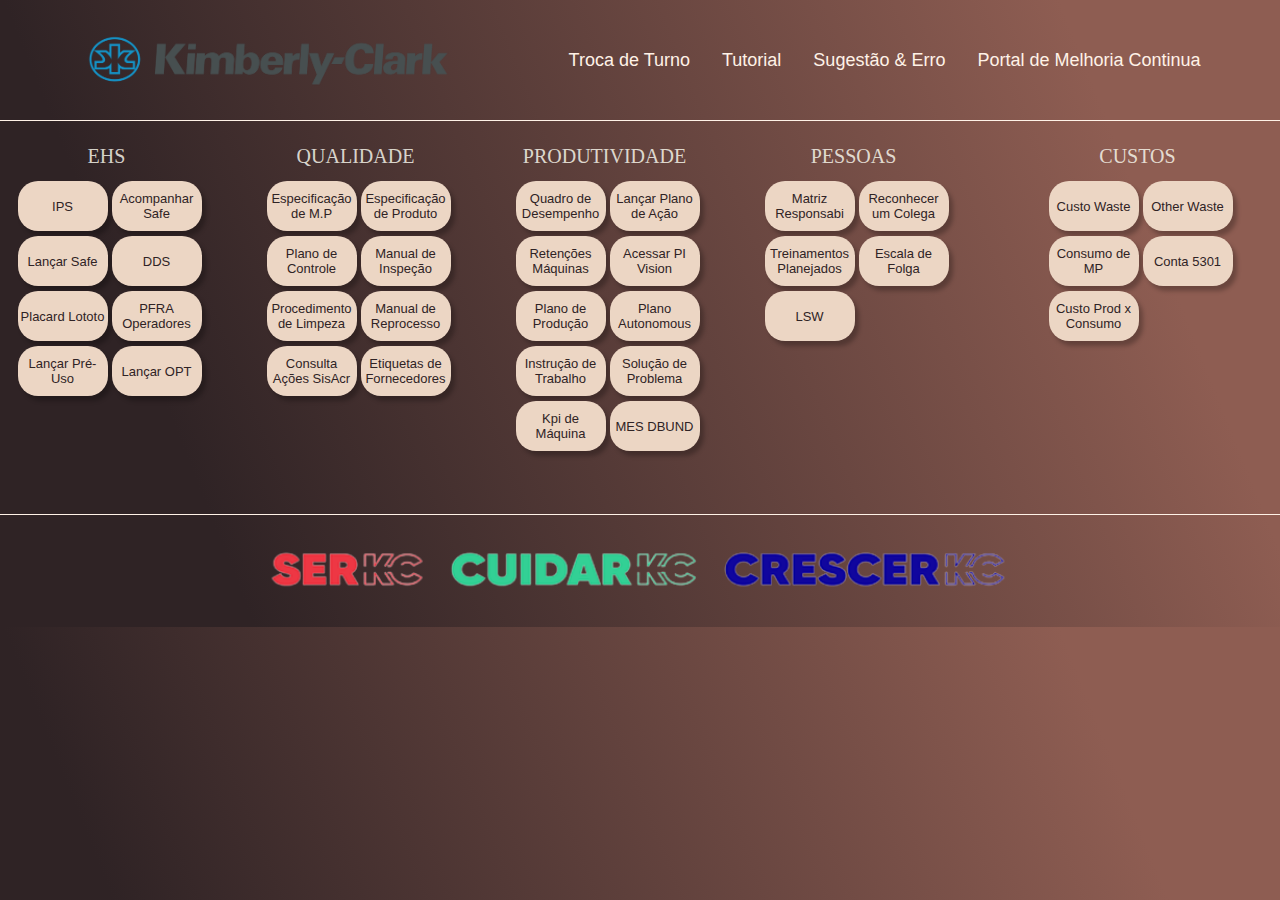
==== index RV2.html @ f192cb35 "Add files via upload" ====
<!DOCTYPE html>
<html lang="pt-BR">

<head>
    <meta charset="UTF-8">
    <meta http-equiv="X-UA-Compatible" content="IE=edge">
    <meta name="viewport" content="width=device-width, initial-scale=1.0">
    <meta name="Description" content="Um novo conceito de QI">
    <title>Quadro Interativo</title>
    <link rel="stylesheet" type="text/css" href="style.css">
</head>

<body>
    <header class="Cabeçalho">
        <img Class="Cabeçalho-Imagem" src="safety (2).png">

        <nav Class="Cabeçalho-Menu">
            <a class="Cabeçalho-Menu-Item" href="">Troca de Turno</a>
            <a class="Cabeçalho-Menu-Item">Tutorial</a>
            <a class="Cabeçalho-Menu-Item">Sugestão & Erro</a>
            <a class="Cabeçalho-Menu-Item" href="https://kimberlyclark.sharepoint.com/Sites/H945/">Portal de Melhoria Continua</a>
        </nav>
    </header>

    <Main class="Conteudo">
        <section class="Conteudo-principal">

            <div>

                <div>

                </div>
                <!--Trocar o segundo tema da esquerda para a direita-->
                <a class="PRO">EHS</label></a>
                <!--Trocar apenas o link de redirecionamento-->
                <!--O style deve ser mantido, necessario para retirar o sublinhado do texto do Botão-->
                <a href="https://kimberlyclark.sharepoint.com/:x:/r/Sites/H945/_layouts/15/Doc.aspx?sourcedoc=%7BE01E208F-07EB-4372-B22F-2C62BEB76984%7D&file=%C3%8DNDICE_PREVENTIVO_DE_SEGURAN%C3%87A_GERAL.xlsx&action=default&mobileredirect=true"> <button
                        class="Conteudo-principal-escrito-botao" style="text-decoration:none" target="_blank">IPS
                        </button></a>
                <a href="" ><button class="Conteudo-principal-escrito-botao" style="text-decoration:none" target="_blank">Acompanhar Safe
                        </button></a>
                <a href="https://proact.kcc.com/DataEntry/DataEntry.aspx"> <button
                        class="Conteudo-principal-escrito-botao" style="text-decoration:none"
                        target="_blank">Lançar Safe</button></a>
                <a href="https://kimberlyclark.sharepoint.com/Sites/H945/Suzano/Forms/AllItems.aspx?viewid=c20eff85%2Daf0a%2D4b76%2Dab1f%2D5816f085532c&id=%2FSites%2FH945%2FSuzano%2FSEGURAN%C3%87A%2FDialogo%20de%20Seguran%C3%A7a"> <button
                        class="Conteudo-principal-escrito-botao" style="text-decoration:none" target="_blank">DDS
                        </button></a>
                <a href=""> <button
                        class="Conteudo-principal-escrito-botao" style="text-decoration:none" target="_blank">Placard Lototo
                        </button></a>
                <a href="https://kimberlyclark.sharepoint.com/:x:/r/Sites/H945/_layouts/15/Doc.aspx?sourcedoc=%7B5C706E7D-B9F8-4A55-ADEE-72D2D8750A78%7D&file=PFRA%20ADULT.xlsx&action=default&mobileredirect=true&cid=7b11c5ad-66a3-47ab-a8e6-ac9333eecac6"> <button
                        class="Conteudo-principal-escrito-botao" style="text-decoration:none"
                        target="_blank">PFRA Operadores</button></a>
                <a href="https://kimberlyclark.sharepoint.com/sites/G394/SitePages/Inspe%C3%A7%C3%B5es-de-Pr%C3%A9-uso.aspx"> <button
                        class="Conteudo-principal-escrito-botao" style="text-decoration:none" target="_blank">Lançar Pré-Uso
                        </button></a>
                <a href="https://kimberlyclark.sharepoint.com/Sites/g956/optseguranca"> <button
                        class="Conteudo-principal-escrito-botao" style="text-decoration:none" target="_blank">Lançar OPT
                        </button></a>
            </div>

            <div>

                <div>
                </div>
                <!--Trocar o terceiro tema da esquerda para a direita-->
                <a class="PRO">QUALIDADE</label></a>
                <!--Trocar apenas o link de redirecionamento-->
                <!--O style deve ser mantido, necessario para retirar o sublinhado do texto do botão-->
                <a href="https://kimberlyclark.sharepoint.com/:x:/r/Sites/H945/_layouts/15/Doc.aspx?sourcedoc=%7B68CE17A2-2D31-4555-B69A-902E59E09E64%7D&file=ESPECIFICA%C3%87%C3%95ES%20DE%20MP.xlsx&action=default&mobileredirect=true"> <button
                        class="Conteudo-principal-escrito-botao" style="text-decoration:none" target="_blank">Especificação de M.P
                        </button></a>
                <a href="https://kimberlyclark.sharepoint.com/:x:/r/Sites/H945/_layouts/15/Doc.aspx?sourcedoc=%7B05E9E14F-3327-44F6-A9D5-CFCF9441098B%7D&file=ESPECIFICA%C3%87%C3%95ES%20DE%20PRODUTO.xlsx&action=default&mobileredirect=true"> <button
                        class="Conteudo-principal-escrito-botao" style="text-decoration:none" target="_blank">Especificação de Produto
                        </button></a>
                <a href="https://kimberlyclark.sharepoint.com/:x:/r/Sites/H945/_layouts/15/Doc.aspx?sourcedoc=%7BA817C8CA-B61A-4F8E-A5D8-A62D6BACB26E%7D&file=PLANO%20DE%20CONTROLE.xlsx&action=default&mobileredirect=true"> <button
                        class="Conteudo-principal-escrito-botao" style="text-decoration:none" target="_blank">Plano de Controle
                        </button></a>
                <a href="http://www.etq.kcc.com/RelianceProd/reliance?ETQ$CMD=CMD_OPEN_DOC&ETQ$APPLICATION_NAME=DOCWORK&ETQ$FORM_NAME=DOCWORK_DOCUMENT&ETQ$KEY_NAME=DOCWORK_ID&ETQ$KEY_VALUE=681923&ETQ$SCREEN_WIDTH=1280"> <button
                        class="Conteudo-principal-escrito-botao" style="text-decoration:none" target="_blank">Manual de Inspeção
                        </button></a>
                <a href="http://www.etq.kcc.com/RelianceProd/reliance?ETQ$CMD=CMD_OPEN_DOC&ETQ$APPLICATION_NAME=DOCWORK&ETQ$FORM_NAME=DOCWORK_DOCUMENT&ETQ$KEY_NAME=DOCWORK_ID&ETQ$KEY_VALUE=752276&ETQ$SCREEN_WIDTH=1280"> <button
                        class="Conteudo-principal-escrito-botao" style="text-decoration:none" target="_blank">Procedimento de Limpeza
                        </button></a>
                <a href="http://www.etq.kcc.com/RelianceProd/reliance?ETQ$CMD=CMD_OPEN_DOC&ETQ$APPLICATION_NAME=DOCWORK&ETQ$FORM_NAME=DOCWORK_DOCUMENT&ETQ$KEY_NAME=DOCWORK_ID&ETQ$KEY_VALUE=592489&ETQ$SCREEN_WIDTH=1536&ETQ$OTHER_APPLICATION_NAME=DOCWORK&ETQ$OTHER_FORM_NAME=DOCWORK_DOCUMENT&ETQ$OTHER_KEY_NAME=DOCWORK_ID&ETQ$OTHER_KEY_VALUE=562685&ETQ$SCREEN_WIDTH=1218"> <button
                        class="Conteudo-principal-escrito-botao" style="text-decoration:none" target="_blank">Manual de Reprocesso
                        </button></a>
                <a href="https://app.powerbi.com/groups/cfca818e-1113-48e2-bbd6-c682dd473fb8/reports/b1af17c7-3bb4-41e4-a36e-29b8cb94ce5f?ctid=fee2180b-69b6-4afe-9f14-ccd70bd4c737&pbi_source=linkShare"> <button
                        class="Conteudo-principal-escrito-botao" style="text-decoration:none" target="_blank">Consulta Ações SisAcr
                        </button></a>
                <a href="http://www.etq.kcc.com/RelianceProd/reliance?ETQ$CMD=CMD_OPEN_DOC&ETQ$APPLICATION_NAME=DOCWORK&ETQ$FORM_NAME=DOCWORK_DOCUMENT&ETQ$KEY_NAME=DOCWORK_ID&ETQ$KEY_VALUE=762848&ETQ$SCREEN_WIDTH=1280"> <button
                        class="Conteudo-principal-escrito-botao" style="text-decoration:none" target="_blank">Etiquetas de Fornecedores
                        </button></a>
                
            </div>
            <div>
                <div>

                </div>
                <!--Trocar o quarto tema da esquerda para a direita-->
                <a class="PRO">PRODUTIVIDADE</label></a>
                <!--Trocar apenas o link de redirecionamento-->
                <!--O style deve ser mantido, necessario para retirar o sublinhado do texto do botão-->
                <a href="https://kimberlyclark.sharepoint.com/:x:/r/Sites/H945/_layouts/15/Doc.aspx?sourcedoc=%7B3EA9B2F5-EC74-41AD-B187-4040FE20AA19%7D&file=QUADRO.xlsx&action=default&mobileredirect=true"> <button
                        class="Conteudo-principal-escrito-botao" style="text-decoration:none" target="_blank">Quadro de Desempenho
                        </button></a>
                <a href="https://kimberlyclark.sharepoint.com/Sites/H945/Lists/Reunio%20Diria%20%20ADULT/AllItems.aspx"> <button
                        class="Conteudo-principal-escrito-botao" style="text-decoration:none" target="_blank">Lançar Plano de Ação
                        </button></a>
                <a href="https://app.powerbi.com/groups/0055bf64-55e1-4c63-bc40-d734c7adcbbf/reports/1bfe30fd-e450-4a0d-a699-4149492f97a3/ReportSection43f541219a9b225120d9?ctid=fee2180b-69b6-4afe-9f14-ccd70bd4c737&experience=power-bi&bookmarkGuid=57806f42-26b6-4c58-b7a7-83dbe77c6971"> <button
                        class="Conteudo-principal-escrito-botao" style="text-decoration:none" target="_blank">Retenções Máquinas</button></a>
                <a href="https://brsza022/PIVision/#/Displays/196/Adult-Care--%C2%A0Production"> <button
                        class="Conteudo-principal-escrito-botao" style="text-decoration:none" target="_blank">Acessar PI Vision
                        </button></a>
                <a href="https://kimberlyclark.sharepoint.com/sites/C83/Planos%20de%20Produo/Forms/AllItems.aspx?InitialTabId=Ribbon%2ERead&VisibilityContext=WSSTabPersistence"> <button
                        class="Conteudo-principal-escrito-botao" style="text-decoration:none" target="_blank">Plano de Produção
                        </button></a>
                <a href="https://brsza022/PIVision/#/Displays/633/AUTONOMOS-CARE-CART%25C3%2595ES"> <button
                        class="Conteudo-principal-escrito-botao" style="text-decoration:none" target="_blank">Plano Autonomous
                        </button></a>
                <a href="https://kimberlyclark.sharepoint.com/:x:/r/Sites/H945/_layouts/15/Doc.aspx?sourcedoc=%7B8496AD6C-6801-4709-9B81-2003D0D69B8E%7D&file=Instru%C3%A7%C3%A3o%20de%20trabalho%20AC.xlsx&action=default&mobileredirect=true&cid=8894c03d-b22f-403d-bea1-e854684efde7"> <button
                        class="Conteudo-principal-escrito-botao" style="text-decoration:none" target="_blank">Instrução de Trabalho
                        </button></a>
                <a href="https://kimberlyclark.sharepoint.com/:x:/r/Sites/H945/_layouts/15/Doc.aspx?sourcedoc=%7B6AEBDE22-1023-444A-97AA-1B1FE21E2FD4%7D&file=SOLU%C3%87%C3%83O%20DE%20PROBLEMA%20AC.xlsx&action=default&mobileredirect=true&cid=9abf655b-821a-439e-ae7c-b0aea070a8d5"> <button
                        class="Conteudo-principal-escrito-botao" style="text-decoration:none" target="_blank">Solução de Problema
                        </button></a>
                <a href="https://kimberlyclark.sharepoint.com/:x:/r/Sites/H945/_layouts/15/Doc.aspx?sourcedoc=%7B90344E91-F85B-478E-AD5F-D7A99B7B71C7%7D&file=KPI%27s.xlsx&action=default&mobileredirect=true"> <button
                        class="Conteudo-principal-escrito-botao" style="text-decoration:none" target="_blank">Kpi de Máquina
                        </button></a>
                <a href="https://app.powerbi.com/groups/cfca818e-1113-48e2-bbd6-c682dd473fb8/reports/6776a6e0-09f8-4f71-957c-f9b790782b31/ReportSectionc7c205ea44f70ea52e8d?experience=power-bi"> <button 
                         class="Conteudo-principal-escrito-botao" style="text-decoration:none" target="_blank">MES DBUND 
                        </button></a>




            </div>

            <div>

                <div>
                </div>
                <!--Trocar o quinto tema da esquerda para a direita-->
                <a class=" PRO">PESSOAS</label></a>
                <!--Trocar apenas o link de redirecionamento-->
                <!--O style deve ser mantido, necessario para retirar o sublinhado do texto do botão-->
                <a href=""> <button
                        class="Conteudo-principal-escrito-botao" style="text-decoration:none" target="_blank">Matriz Responsabi
                        </button></a>
                <a href="https://kimberlyclark.sharepoint.com/Sites/H945/Lists/Suzano%20%20Estrelas%20do%20Ms/AllItems.aspx"> <button
                        class="Conteudo-principal-escrito-botao" style="text-decoration:none" target="_blank">Reconhecer um Colega
                        </button></a>
                <a href="https://app.powerbi.com/groups/4a60522e-df17-40c3-afca-f699785afb5d/reports/fe555b92-4421-4a0d-9428-de4530812f7f/ReportSectionb11196832b5090b2e659"> <button
                        class="Conteudo-principal-escrito-botao" style="text-decoration:none" target="_blank">Treinamentos Planejados
                        </button></a>
                <a href="https://kimberlyclark.sharepoint.com/:x:/r/Sites/H945/Suzano/Quadro%20Interativo/ESCALA%202020-2028.xlsx?d=w069550dec2634102a6224d59a8b1bf23&csf=1&web=1&e=RJfGbC"> <button
                        class="Conteudo-principal-escrito-botao" style="text-decoration:none" target="_blank">Escala de Folga
                        </button></a>
                <a href="https://apps.powerapps.com/play/e/default-fee2180b-69b6-4afe-9f14-ccd70bd4c737/a/5498a537-9523-4485-8c12-e4b41fe9e227?tenantId=fee2180b-69b6-4afe-9f14-ccd70bd4c737&source=portal#" target="_blank"> <button
                                class="Conteudo-principal-escrito-botao" style="text-decoration:none" target="_blank">LSW

            </div>
            <div>

                <div>
                </div>
                <!--Trocar o quinto tema da esquerda para a direita-->
                <a class=" PRO">CUSTOS</label></a>
                <!--Trocar apenas o link de redirecionamento-->
                <!--O style deve ser mantido, necessario para retirar o sublinhado do texto do botão-->
                <a href=""> <button
                        class="Conteudo-principal-escrito-botao" href="" style="text-decoration:none"
                        target="_blank">Custo Waste</button></a>
                <a href="https://app.powerbi.com/groups/cfca818e-1113-48e2-bbd6-c682dd473fb8/reports/4f1f03d1-59f8-48e6-b33b-8fc1af2084a8/ReportSectione5488e0542927c287a58?experience=power-bi"> <button
                        class="Conteudo-principal-escrito-botao" href="" style="text-decoration:none"
                        target="_blank">Other Waste</button></a>
                <a href=""> <button
                        class="Conteudo-principal-escrito-botao" href="" style="text-decoration:none"
                        target="_blank">Consumo de MP</button></a>
                <a href="https://app.powerbi.com/groups/cfca818e-1113-48e2-bbd6-c682dd473fb8/reports/f3790613-dcf0-4181-a043-a15d89f62940/ReportSectione7387e1bf575bf112d0f?ctid=fee2180b-69b6-4afe-9f14-ccd70bd4c737&experience=power-bi"> <button
                        class="Conteudo-principal-escrito-botao" href="" style="text-decoration:none"
                        target="_blank">Conta 5301</button></a>
                <a href=""> <button
                        class="Conteudo-principal-escrito-botao" href="" style="text-decoration:none"
                        target="_blank">Custo Prod x Consumo</button></a>


            </div>

        </section>

        <Section class="Conteudo-secundario">
        </Section>
    </Main>

    <footer class="rodape">
        <img class="rodape-imagem" src="mobilia.png">
    </footer>

</body>

</html>
---- style.css ----
@import url('https://fonts.googleapis.com/css2?family=Roboto:wght@100&display=swap');

*{
    margin: 0;
    padding: 0;
    box-sizing: border-box;
    text-decoration: none;
}

body {
    font-size: 100%;
    background: linear-gradient(68.15deg, #2F2325 16.62%, #8E5D52 85.61%);
}

.Cabeçalho {
    display: flex;
    flex-direction: row;
    align-items: center;
    justify-content: space-around;
    padding: 24px;
}

.Cabeçalho-Imagem {
height: 72px;
}

.Cabeçalho-Menu {
    display: flex;
    gap: 32px;
}

.Cabeçalho-Menu-Item {
    font-family: 'sarala', sans-serif;
    color: #FFF2E7;
    font-weight: 400;
    font-size: 18PX;
}

.Conteudo {
    margin-bottom: 48px;
    border-top: 0.4px solid #FFF2E7; 
}

.Conteudo-principal {
    display: flex;
    flex-direction: row;
    align-items: flex-start;
    justify-content: space-around;
    margin:0px;
    }

.Conteudo-principal-escrito {
    display: flex;
    flex-direction: column;
    gap: 32px;
}

.Conteudo-principal-escrito-titulo {
    font-family: 'Righteous', cursive;
    font-weight: 400;
    font-size: 64px;
    color: #FFF2E7;
}

.Conteudo-principal-escrito-subtitulo {
    font-family: 'Sarala', sans-serif;
    font-weight: 400;
    font-size: 24px;
    color: #ecd6c4;
}

.Conteudo-principal-escrito-botao {
   background-color: #ecd6c4;
   width: 90px;
   height: 50px;
   border: none;
   box-shadow: 4px 5px 4px rgba(0, 0, 0, 0.25);
   border-radius: 20px;
   font-family: 'Sarala', sans-serif;
    font-weight: 400;
    font-size: 13px;
    color: #2F2325;
    }

.Conteudo-principal-escrito-botao:hover {
background-color: rgba(236, 214, 196, 0.53);
}

.Conteudo-secundario {
    display: flex;
    flex-direction: column;
    align-items: center;
    justify-content: space-around;
    display: grid;
    grid-template-columns: auto auto;
}

.Conteudo-principal-imagem {
    height: 430px;
}

.rodape {
    padding: 32px;
    border-top: 0.4px solid #FFF2E7;
}

.rodape-imagem {
    height: 48px;
    display: block;
    margin: 0 auto;
}

div{
margin:5px; 
padding:10px;
margin-top: 10px;
margin-left:0px;
margin-right:-70px;
padding-left:0px;
padding-right:0px;
float: left;
display: grid;
grid-template-columns: auto auto;
vertical-align: middle;
line-height: 30px;
grid-column-gap: 4px;
grid-row-gap: 5px;
    }    

.PRO{
font-size: 20px;
position: relative;
right: 100px;
background-color:none;
color:rgba(249, 249, 238, 0.834);
width: 190px;
height: 30px;
display: grid;
justify-content: center;
grid-template-columns: auto auto auto auto auto;
}

label {
    cursor: default;
  }

  @keyframes anima {
    0%{
        transform: scale(1);
    }
    100% {
        transform: scale(1.06);
    }
  }

  .Conteudo-principal-escrito-botao:hover{
    animation-name: anima;
    animation-duration: 0.5s;
    animation-timing-function: ease-in-out;
    animation-iteration-count: infinite;
    animation-direction: alternate;
  }
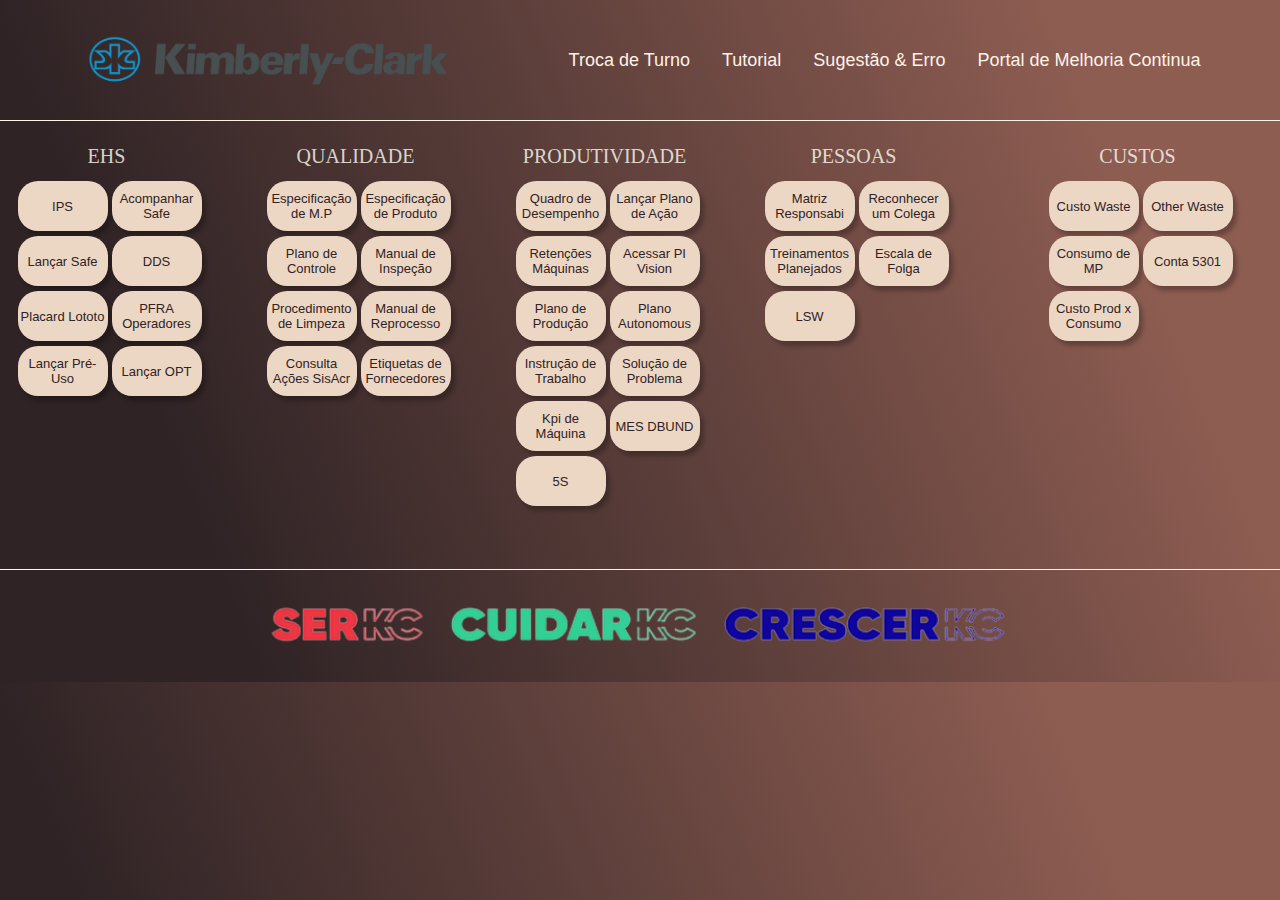
==== commit f8ea939e: "Add files via upload" ====
--- a/index RV2.html
+++ b/index RV2.html
@@ -130,6 +130,9 @@
                 <a href="https://app.powerbi.com/groups/cfca818e-1113-48e2-bbd6-c682dd473fb8/reports/6776a6e0-09f8-4f71-957c-f9b790782b31/ReportSectionc7c205ea44f70ea52e8d?experience=power-bi"> <button 
                          class="Conteudo-principal-escrito-botao" style="text-decoration:none" target="_blank">MES DBUND 
                         </button></a>
+                 <a href="https://brsza022/PIVision/#/Displays/1385/5S" target="_blank"> <button
+                        class="Conteudo-principal-escrito-botao" style="text-decoration:none" target="_blank">5S
+                                </button></a>
 
 
 
